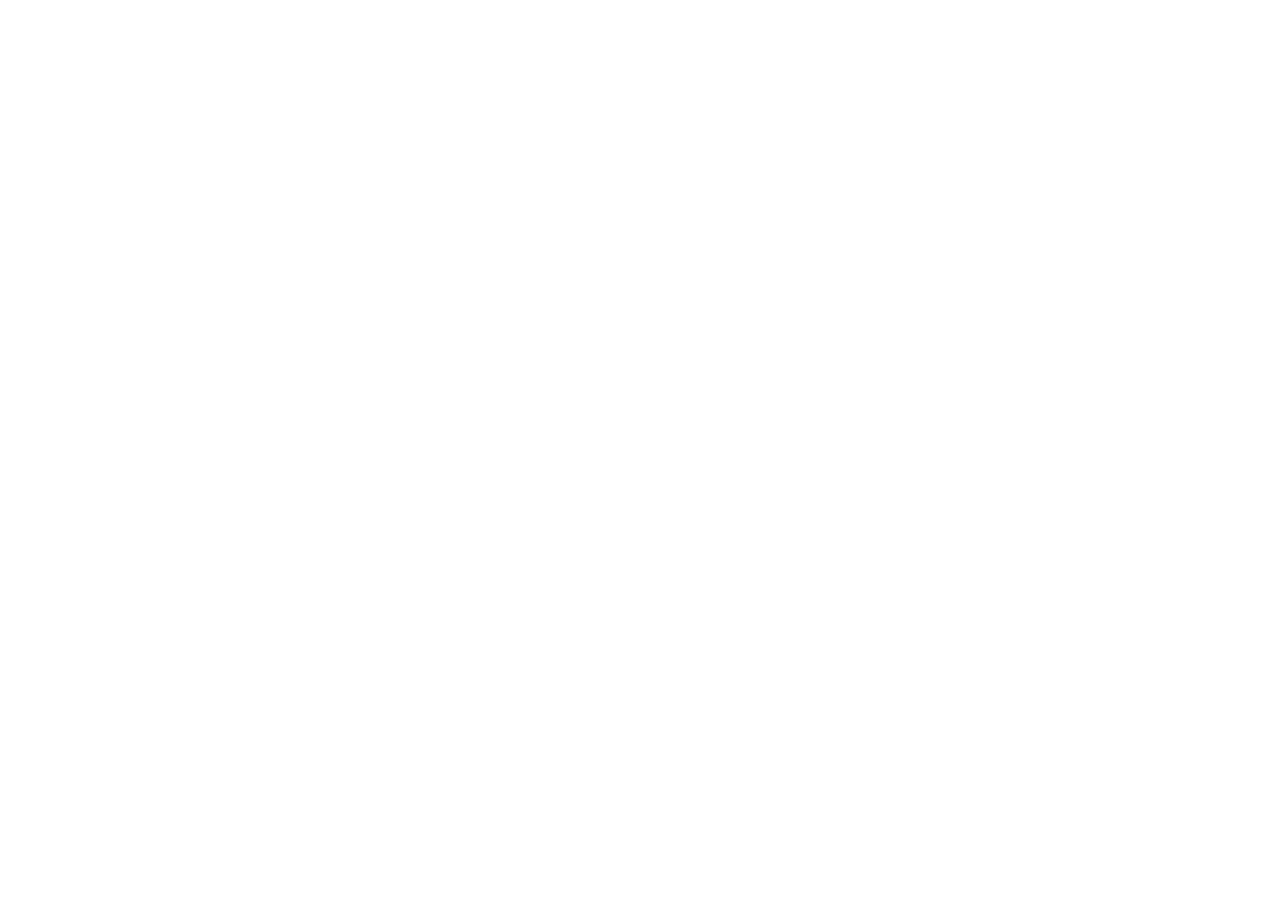
==== estudoslayout.html @ fbf920a1 "Estudo de manutenção de layout" ====
<!DOCTYPE html>
<html lang="pt-br">
  <head>
    <meta charset="UTF-8" />
    <!--responsividade-->
    <meta name="viewport" content="width=device-width, initial-scale=1.0" />
    <meta http-equiv="X-UA-Compatible" content="ie=edge" />
    <title>Bikecraft</title>
    <!--resposavel por tirar os atributos padrões e adaptar a cada navegador-->
    <link rel="stylesheet" href="css/normalize.css" />
    <link rel="stylesheet" href="css/reset.css" />
    <!--resposavel por definir o grid, organizando o código nos padrões definidos-->
    <link rel="stylesheet" href="css/grid.css" />
    <!--estilo pré-definido para o home-->
    <link rel="stylesheet" href="css/style.css" />
  </head>
  <body>
    <!-- com flexbox
      <section class="flexbox">
      <div>1</div>
      <div>2</div>
      <div>3</div>
      <div>4</div>
      <div>5</div>
      <div>6</div>
    </section>-->
    <!-- com gridlayout 
    <section class="gridlayout">
      <div>1</div>
      <div>2</div>
      <div>3</div>
      <div>4</div>
      <div>5</div>
      <div class="div5">6</div>-->
    </section>
  </body>
</html>
---- css/grid.css ----
*,
*:before,
*:after {
  -webkit-box-sizing: border-box;
  -moz-box-sizing: border-box;
  box-sizing: border-box;
}

.container {
  width: 960px;
  margin: 0 auto;
  padding: 0px;
  position: relative;
}

.container:after,
.container:before {
  content: " ";
  display: table;
}

.container:after {
  clear: both;
}

.grid-1,
.grid-2,
.grid-3,
.grid-4,
.grid-5,
.grid-6,
.grid-7,
.grid-8,
.grid-9,
.grid-10,
.grid-11,
.grid-12,
.grid-13,
.grid-14,
.grid-15,
.grid-16,
.grid-1-3 {
  float: left;
  margin-left: 10px;
  margin-right: 10px;
}

.grid-1 {
  width: 40px;
}
.grid-2 {
  width: 100px;
}
.grid-3 {
  width: 160px;
}
.grid-4 {
  width: 220px;
}
.grid-5 {
  width: 280px;
}
.grid-6 {
  width: 340px;
}
.grid-7 {
  width: 400px;
}
.grid-8 {
  width: 460px;
}
.grid-9 {
  width: 520px;
}
.grid-10 {
  width: 580px;
}
.grid-11 {
  width: 640px;
}
.grid-12 {
  width: 700px;
}
.grid-13 {
  width: 760px;
}
.grid-14 {
  width: 820px;
}
.grid-15 {
  width: 880px;
}
.grid-16 {
  width: 940px;
}
.grid-1-3 {
  width: 300px;
}

@media only screen and (min-width: 788px) and (max-width: 979px) {
  .container {
    width: 768px;
  }

  .grid-1 {
    width: 28px;
  }
  .grid-2 {
    width: 76px;
  }
  .grid-3 {
    width: 124px;
  }
  .grid-4 {
    width: 172px;
  }
  .grid-5 {
    width: 220px;
  }
  .grid-6 {
    width: 268px;
  }
  .grid-7 {
    width: 316px;
  }
  .grid-8 {
    width: 364px;
  }
  .grid-9 {
    width: 412px;
  }
  .grid-10 {
    width: 460px;
  }
  .grid-11 {
    width: 508px;
  }
  .grid-12 {
    width: 556px;
  }
  .grid-13 {
    width: 604px;
  }
  .grid-14 {
    width: 652px;
  }
  .grid-15 {
    width: 700px;
  }
  .grid-16 {
    width: 748px;
  }
  .grid-1-3 {
    width: 236px;
  }
}

@media only screen and (max-width: 787px) {
  .container {
    width: 300px;
  }

  .grid-1,
  .grid-2,
  .grid-3,
  .grid-4,
  .grid-5,
  .grid-6,
  .grid-7,
  .grid-8,
  .grid-9,
  .grid-10,
  .grid-11,
  .grid-12,
  .grid-13,
  .grid-14,
  .grid-15,
  .grid-16,
  .grid-1-3 {
    width: 300px;
    margin: 0 0 20px 0;
    float: none;
  }
}
---- css/style.css ----
.produto {
  height: 200px;
  background: blue;
}

.produto-2 {
  margin-top: 20px;
}

div {
  background: tomato;
}

/*ordenaçõa baseada em flexbox*/
.flexbox {
  width: 968px;
  margin: 0 auto;
  display: flex;
}

.flexbox div {
  flex: 1;
  margin: 0 10px;
}

/*ordenação baseada em gridLayout*/

.gridlayout {
  width: 968px;
  margin: 0 auto;
  display: grid;
  grid-template-columns: 1fr 1fr 1fr 1fr 1fr;
  /*fr é o mesmo que unidade de fração definindo a quantidade de comulas*/
  grid-gap: 2px;
  /*define o gutter e espaço entre os itens*/
}

.div5 {
  grid-column: 2;
  grid-row: 1;
}
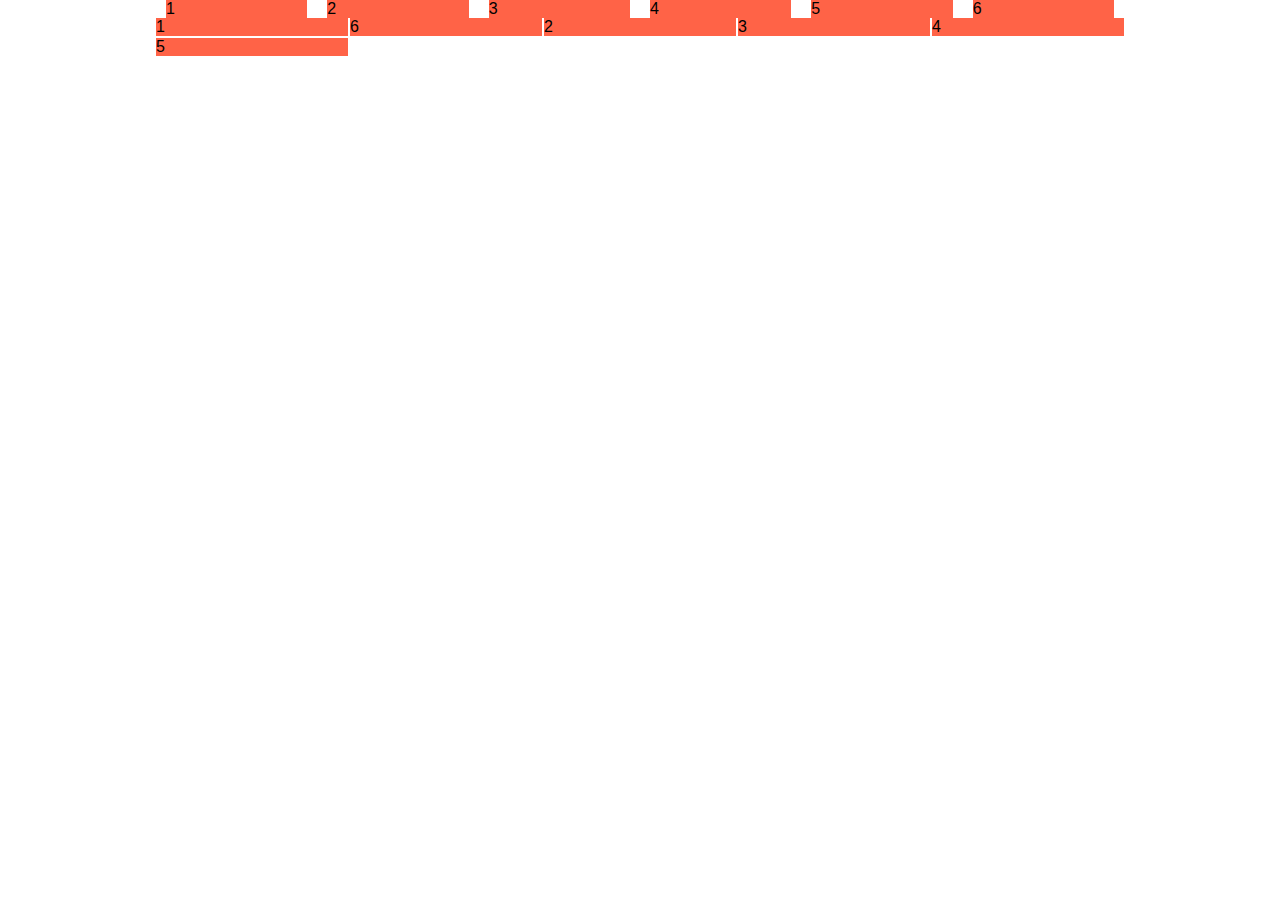
==== commit 8af7e022: "Correção em estudos de layout" ====
--- a/estudoslayout.html
+++ b/estudoslayout.html
@@ -15,23 +15,23 @@
     <link rel="stylesheet" href="css/style.css" />
   </head>
   <body>
-    <!-- com flexbox
-      <section class="flexbox">
+    <!-- com flexbox -->
+    <section class="flexbox">
       <div>1</div>
       <div>2</div>
       <div>3</div>
       <div>4</div>
       <div>5</div>
       <div>6</div>
-    </section>-->
-    <!-- com gridlayout 
+    </section>
+    <!-- com gridlayout -->
     <section class="gridlayout">
       <div>1</div>
       <div>2</div>
       <div>3</div>
       <div>4</div>
       <div>5</div>
-      <div class="div5">6</div>-->
+      <div class="div5">6</div>
     </section>
   </body>
 </html>
